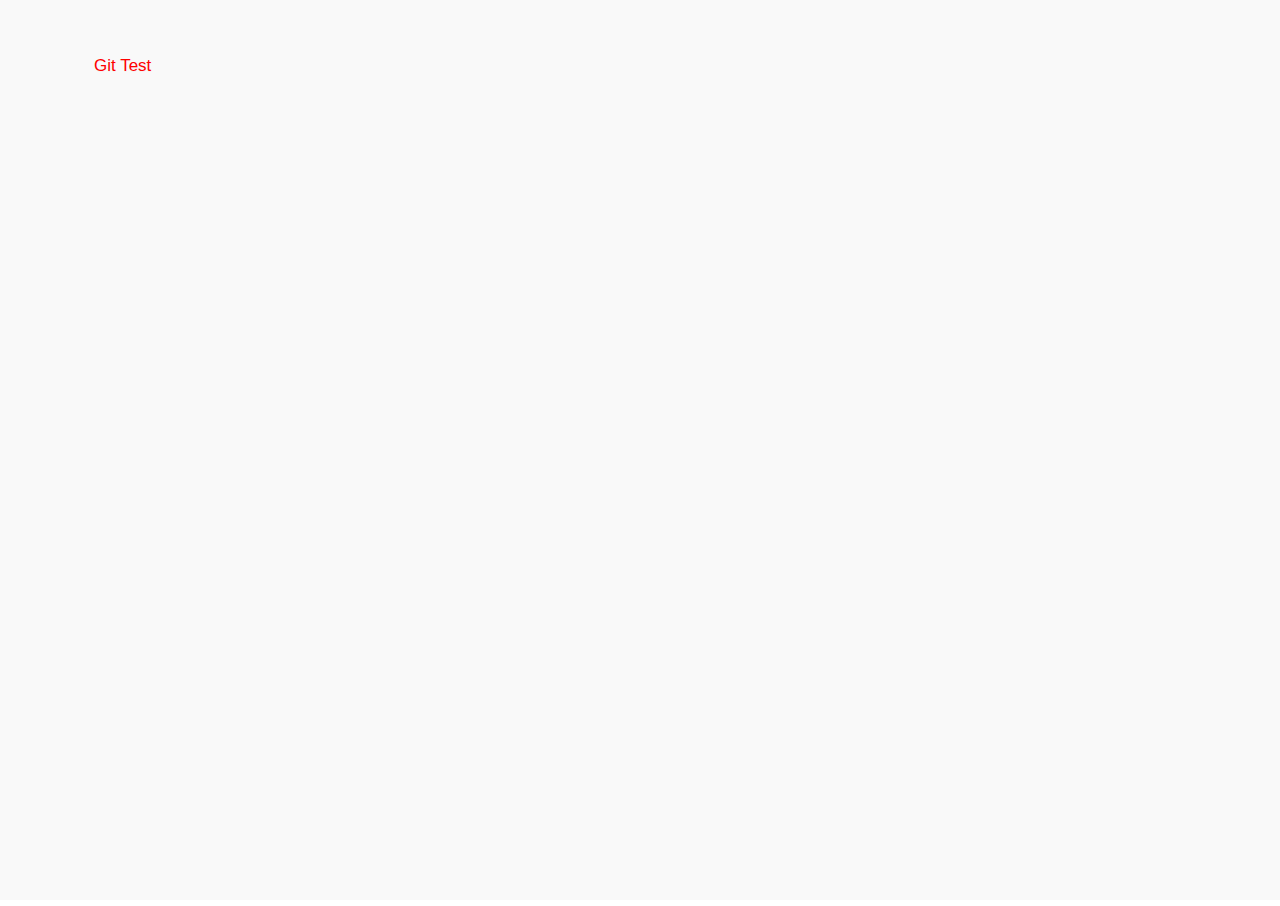
==== index.html @ 08ffc999 "rrr123" ====
<html>
<head>
  <meta charset="utf-8">
  <meta name="format-detection" content="telephone=no">
  <!-- WARNING: for iOS 7, remove the width=device-width and height=device-height attributes. See https://issues.apache.org/jira/browse/CB-4323 -->
  <meta name="viewport" content="user-scalable=no, initial-scale=1, maximum-scale=1, minimum-scale=1, width=device-width, height=device-height, target-densitydpi=device-dpi">
  <script src="js/jquery/jquery-1.9.1.min.js"></script>
  <script src="js/jquery/ui/1.10.2/jquery-ui.js"></script>
  <script src="js/jquery/mobile/1.4.2/jquery.mobile-1.4.2.min.js"></script>
  <script type="text/javascript" src="js/appcessory.js"></script>
  <script type="text/javascript" src="js/index.js"></script>
  <script type="text/javascript" src="js/appWidget.js"></script>
  <link rel="stylesheet" href="js/jquery/ui/1.10.4/themes/smoothness/jquery-ui.css">
  <link rel="stylesheet" href="js/jquery/mobile/1.4.2/jquery.mobile-1.4.2.min.css">
  <link rel="stylesheet" href="css/appWidget.css">
  <title>Appcessory</title>
  <style type="text/css">
#Label1 {
	position: absolute;
	left: 94px;
	top: 47px;
	width: 140px;
	height: 38px;
}
</style>
  <script type="text/javascript">
var app = {

	initialize: function() {}


};</script>
</head>
    <body>
  <div data-tag="content">
    <div data-role="page" id="Page1">
      <div data-role="appLabel" id="Label1" data-text="Git Test" data-text-size="17" data-text-color="#ff0000" data-text-align="left"></div>
    </div>
  </div>
  <script type="text/javascript" src="cordova.js"></script>
  <script type="text/javascript">
            app.initialize();
			$app.initialize();
        </script>
</body></html>
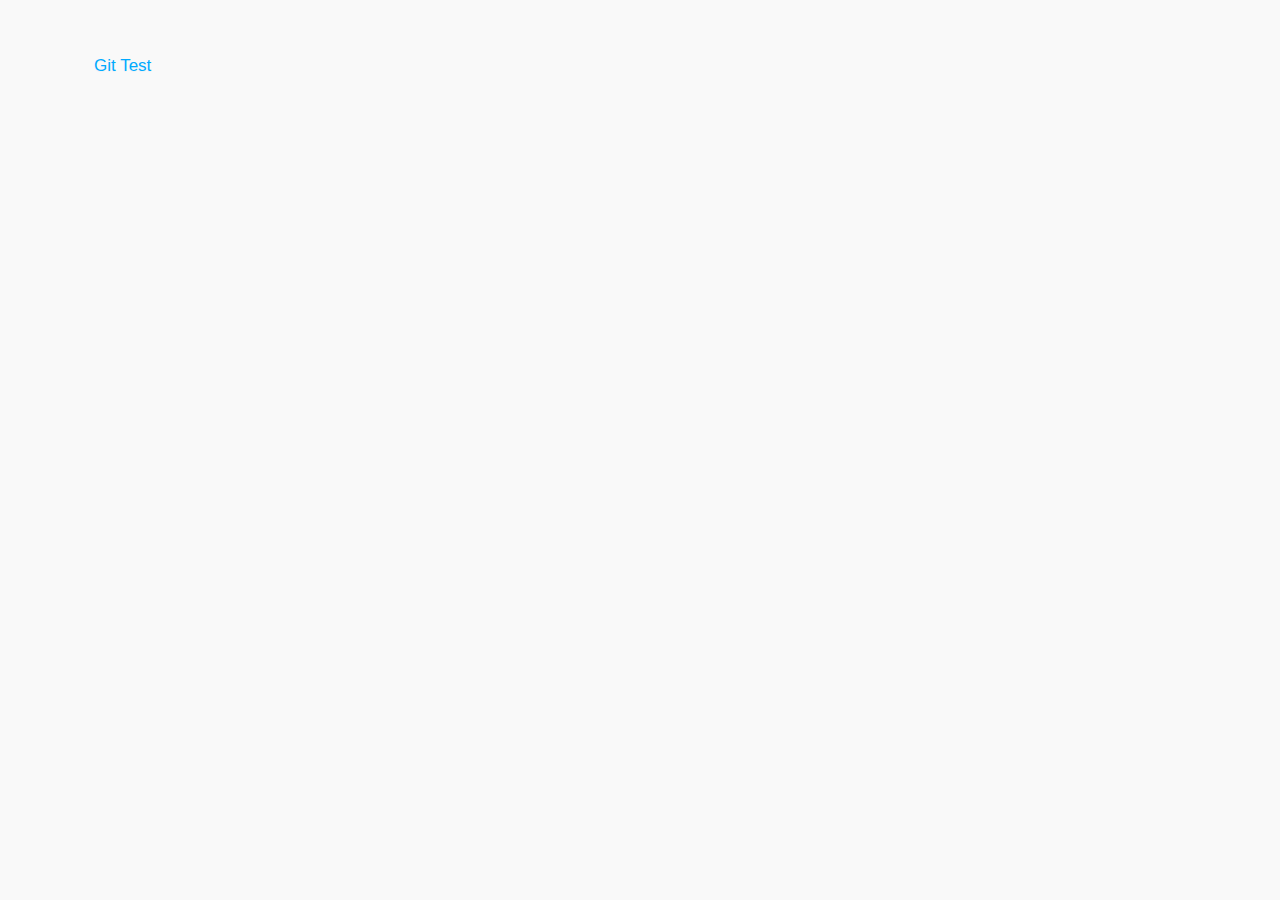
==== commit e23348ab: "wwweee" ====
--- a/index.html
+++ b/index.html
@@ -34,7 +34,7 @@
     <body>
   <div data-tag="content">
     <div data-role="page" id="Page1">
-      <div data-role="appLabel" id="Label1" data-text="Git Test" data-text-size="17" data-text-color="#ff0000" data-text-align="left"></div>
+      <div data-role="appLabel" id="Label1" data-text="Git Test" data-text-size="17" data-text-color="#00aaff" data-text-align="left"></div>
     </div>
   </div>
   <script type="text/javascript" src="cordova.js"></script>
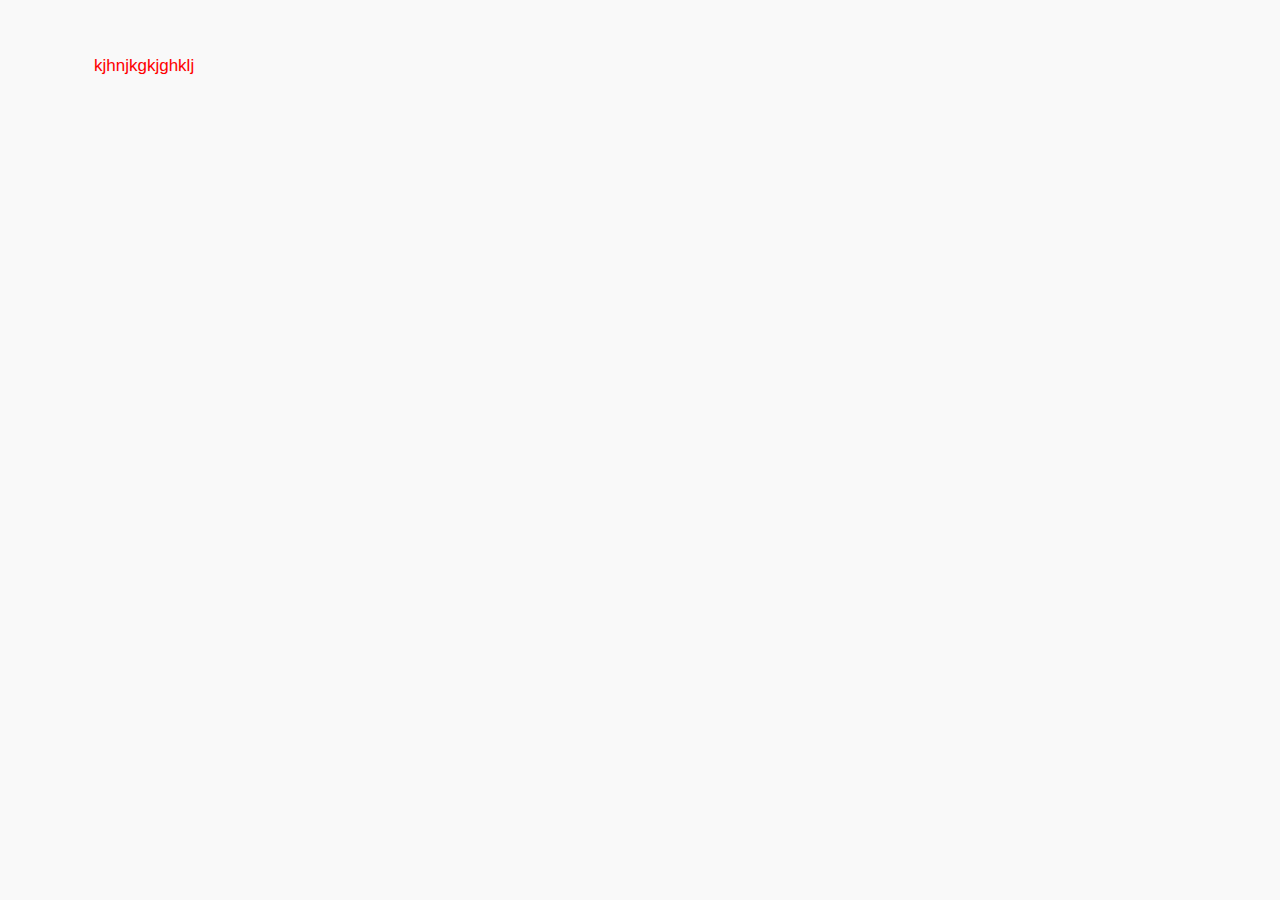
==== commit a97691c0: "cjm_1" ====
--- a/index.html
+++ b/index.html
@@ -7,13 +7,13 @@
   <script src="js/jquery/jquery-1.9.1.min.js"></script>
   <script src="js/jquery/ui/1.10.2/jquery-ui.js"></script>
   <script src="js/jquery/mobile/1.4.2/jquery.mobile-1.4.2.min.js"></script>
-  <script type="text/javascript" src="js/appcessory.js"></script>
+  <script type="text/javascript" src="js/storyboard.js"></script>
   <script type="text/javascript" src="js/index.js"></script>
   <script type="text/javascript" src="js/appWidget.js"></script>
   <link rel="stylesheet" href="js/jquery/ui/1.10.4/themes/smoothness/jquery-ui.css">
   <link rel="stylesheet" href="js/jquery/mobile/1.4.2/jquery.mobile-1.4.2.min.css">
   <link rel="stylesheet" href="css/appWidget.css">
-  <title>Appcessory</title>
+  <title>StoryBoard</title>
   <style type="text/css">
 #Label1 {
 	position: absolute;
@@ -34,7 +34,7 @@
     <body>
   <div data-tag="content">
     <div data-role="page" id="Page1">
-      <div data-role="appLabel" id="Label1" data-text="Git Test" data-text-size="17" data-text-color="#00aaff" data-text-align="left"></div>
+      <div data-role="appLabel" id="Label1" data-text="kjhnjkgkjghklj" data-text-size="17" data-text-color="#ff0000" data-text-align="left"></div>
     </div>
   </div>
   <script type="text/javascript" src="cordova.js"></script>
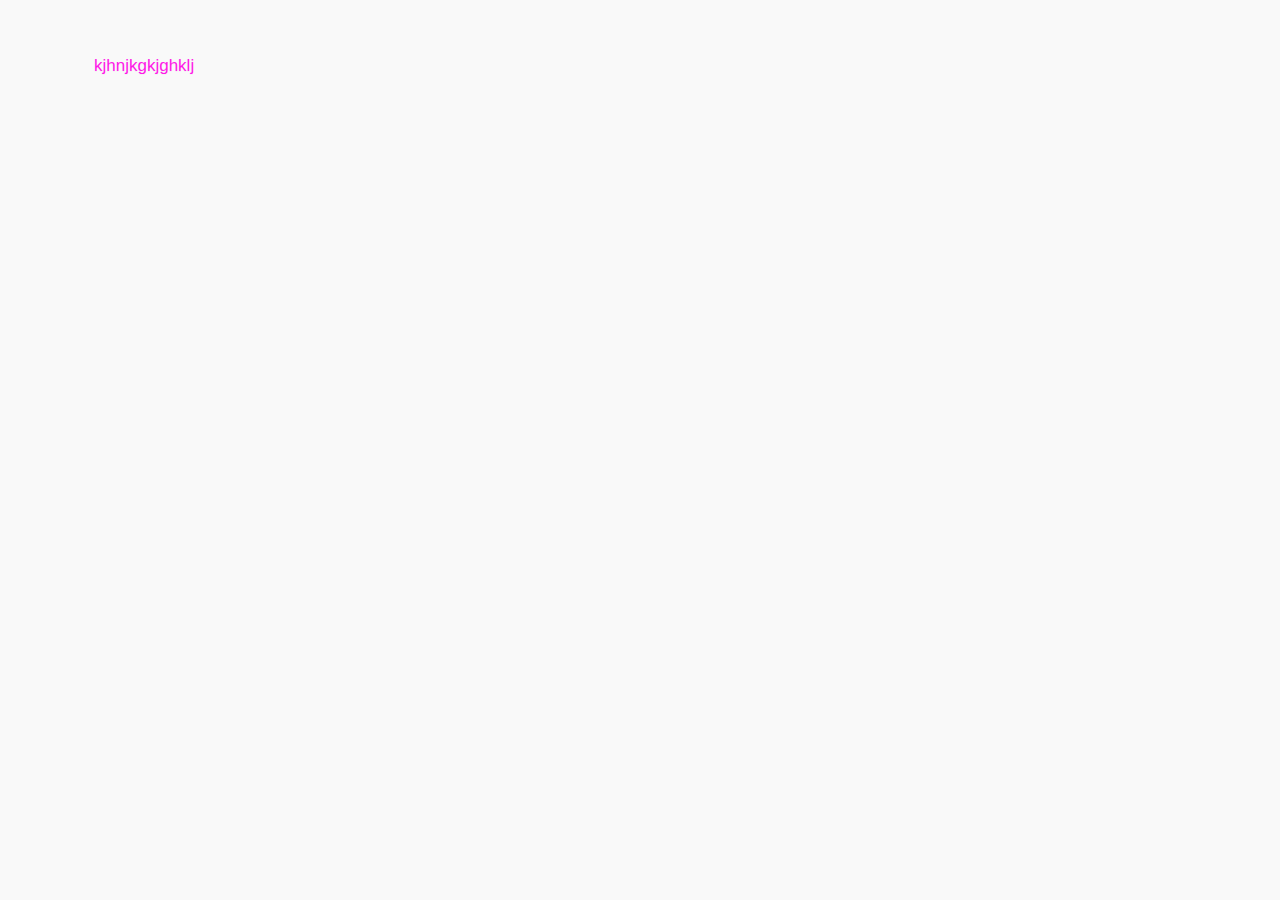
==== commit b6286762: "-test" ====
--- a/index.html
+++ b/index.html
@@ -34,7 +34,7 @@
     <body>
   <div data-tag="content">
     <div data-role="page" id="Page1">
-      <div data-role="appLabel" id="Label1" data-text="kjhnjkgkjghklj" data-text-size="17" data-text-color="#ff0000" data-text-align="left"></div>
+      <div data-role="appLabel" id="Label1" data-text="kjhnjkgkjghklj" data-text-size="17" data-text-color="#ff19e8" data-text-align="left"></div>
     </div>
   </div>
   <script type="text/javascript" src="cordova.js"></script>
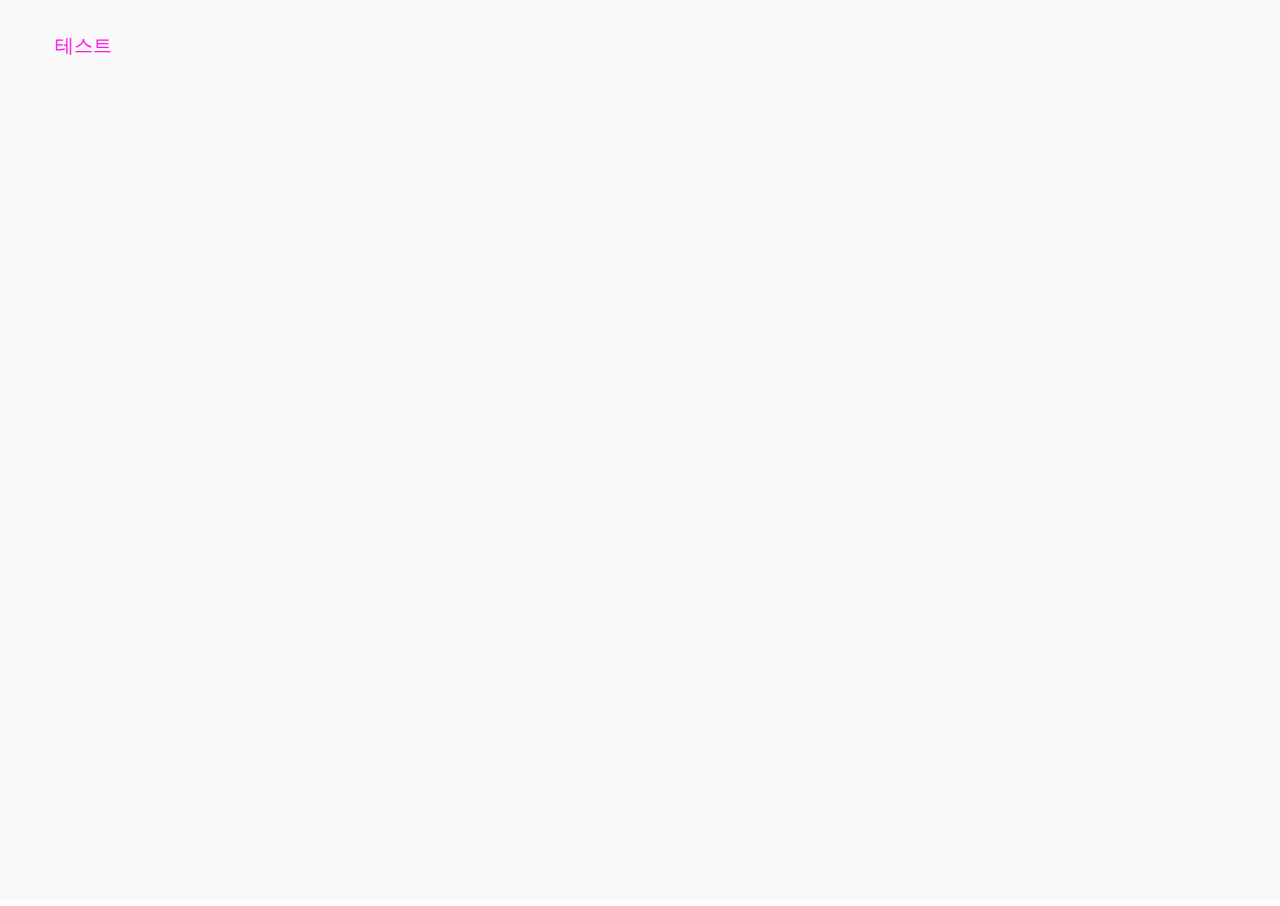
==== commit 0d14b5c9: "템플릿 적용" ====
--- a/index.html
+++ b/index.html
@@ -17,8 +17,8 @@
   <style type="text/css">
 #Label1 {
 	position: absolute;
-	left: 94px;
-	top: 47px;
+	left: 13px;
+	top: 27px;
 	width: 140px;
 	height: 38px;
 }
@@ -34,7 +34,7 @@
     <body>
   <div data-tag="content">
     <div data-role="page" id="Page1">
-      <div data-role="appLabel" id="Label1" data-text="kjhnjkgkjghklj" data-text-size="17" data-text-color="#ff19e8" data-text-align="left"></div>
+      <div data-role="appLabel" id="Label1" data-text="테스트" data-text-size="19" data-text-color="#ff19e8" data-text-align="center"></div>
     </div>
   </div>
   <script type="text/javascript" src="cordova.js"></script>
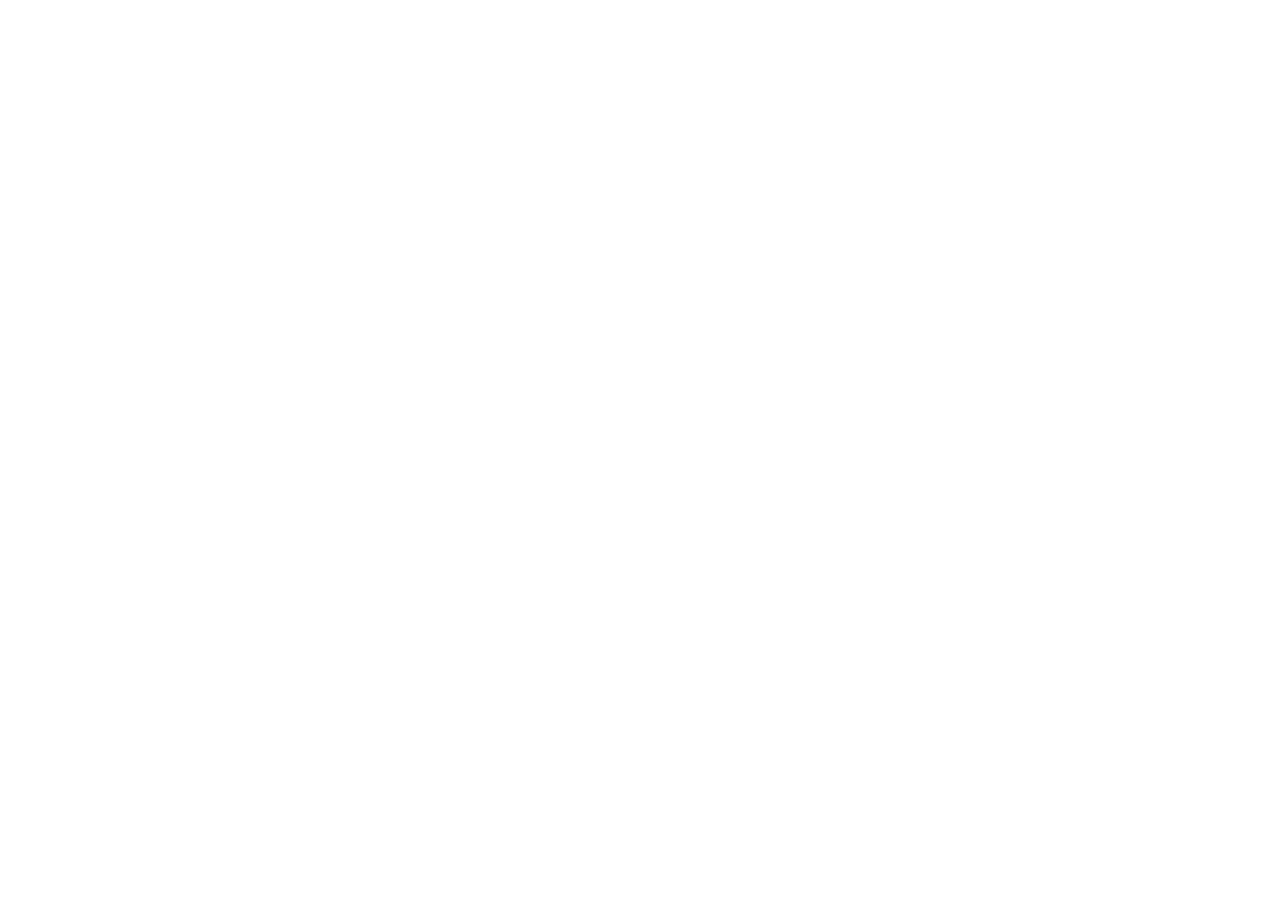
==== commit ca2ac55d: "asdsfsdf" ====
--- a/index.html
+++ b/index.html
@@ -36,6 +36,7 @@
     <div data-role="page" id="Page1">
       <div data-role="appLabel" id="Label1" data-text="테스트" data-text-size="19" data-text-color="#ff19e8" data-text-align="center"></div>
     </div>
+    <div data-role="page" id="Page3"></div>
   </div>
   <script type="text/javascript" src="cordova.js"></script>
   <script type="text/javascript">
